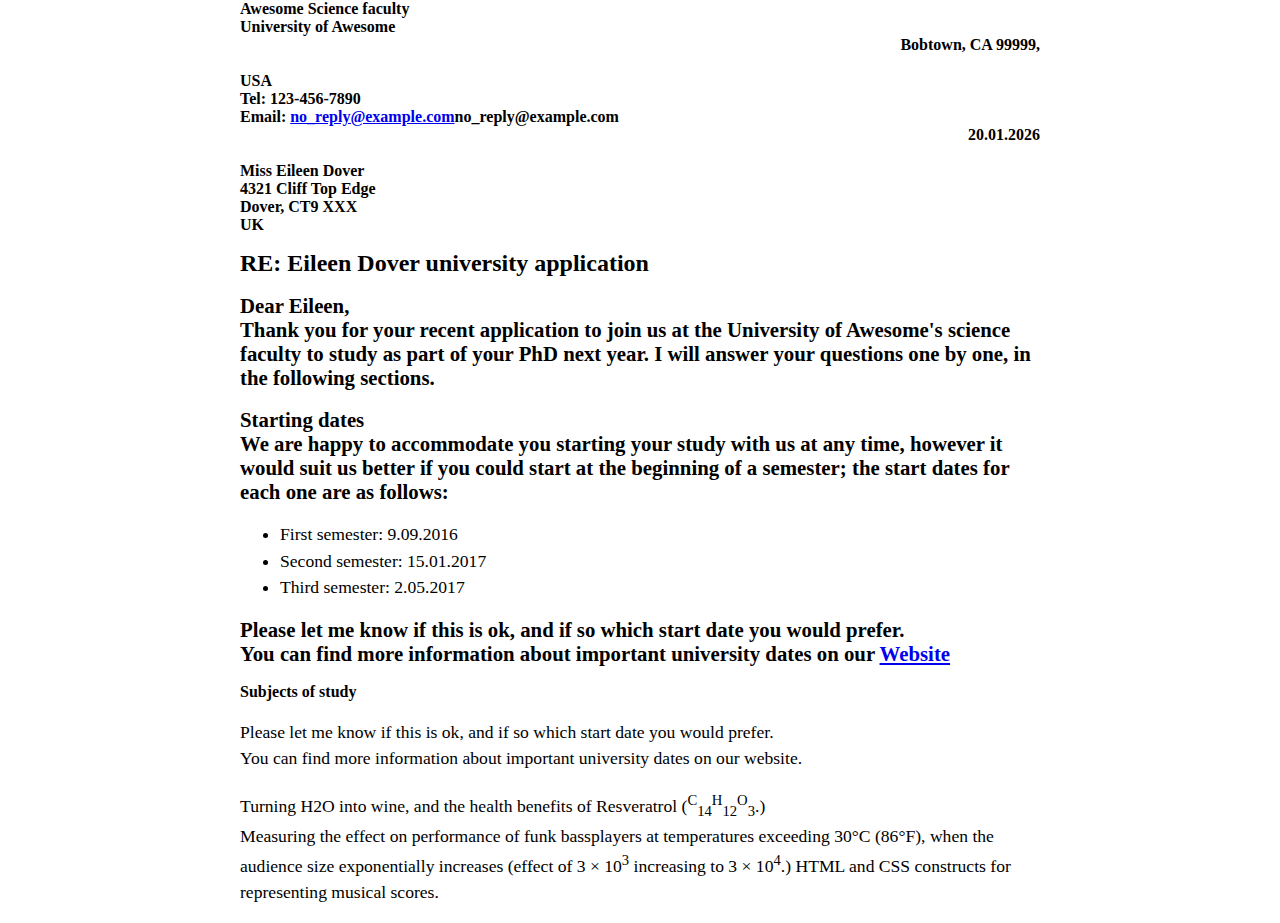
==== letter-markup/index.html @ 54885236 "commit" ====
<!DOCTYPE html>
<html lang="en">
<head>
    <meta charset="UTF-8">
    <meta http-equiv="X-UA-Compatible" content="IE=edge">
    <meta name="viewport" content="width=device-width, initial-scale=1.0">
    <title>Document</title>
    <style>
        html {
        font-size: 16px;
        }
        body {
        max-width: 800px;
        margin: 0 auto;
        }
        .sender-column {
        text-align: right;
        }
        h1 {
        font-size: 1.5rem;
        }
        h2 {
        font-size: 1.3rem;
        }
        p, ul, ol, dl, address {
        font-size: 1.1rem;
        }
        p, li, dd, dt, address {
        line-height: 1.5;
        }
        address {
        font-style: normal;
        margin: 1rem 0;
        }
        
        </style>
</head>
<body>
    <strong>Awesome Science faculty <br>
          University of Awesome<br> <div class="sender-column"> Bobtown, CA 99999,</div> <br>
          USA<br>Tel: 123-456-7890<br> Email: <a href="emai.com">no_reply@example.com</a>no_reply@example.com </strong>
    <strong><div class="sender-column">20.01.2026</div><br> Miss Eileen Dover <br> 4321 Cliff Top Edge <br>
      Dover, CT9 XXX <br> UK </strong>

    <div class="style1">
    <h1> RE: Eileen Dover university application<h1>
    <h2>Dear Eileen,<br> Thank you for your recent application to join us at the University of Awesome's science faculty to study as part of your PhD next year. I will answer your questions one by one, in the following sections.</h2>
    <h2>Starting dates<br>We are happy to accommodate you starting your study with us at any time, however it would suit us better if you could start at the beginning of a semester; the start dates for each one are as follows:
    </h2>
    <ul>
    <li> First semester: 9.09.2016 </li>
    <li> Second semester: 15.01.2017</li>
    <li> Third semester: 2.05.2017</li>    
    </ul> </h1></div>
    <h2> Please let me know if this is ok, and if so which start date you would prefer.<br>You can find more information about important university dates on our <a href="Website.html"> Website</a></h2>
    <strong> Subjects of study</strong>
    <p>Please let me know if this is ok, and if so which start date you would prefer.<br>
       You can find more information about important university dates on our website. </p>
    <p>Turning H2O into wine, and the health benefits of Resveratrol (<sup>C</sup><sub>14</sub><sup>H</sup><sub>12</sub><sup>O</sup><sub>3</sub>.)<br>
         Measuring the effect on performance of funk bassplayers at temperatures exceeding 30°C (86°F),
         when the audience size exponentially increases (effect of 3 × 10<sup>3</sup> increasing to 3 × 10<sup>4</sup>.)
        HTML and CSS constructs for representing musical scores.</p>
</body>
</html>
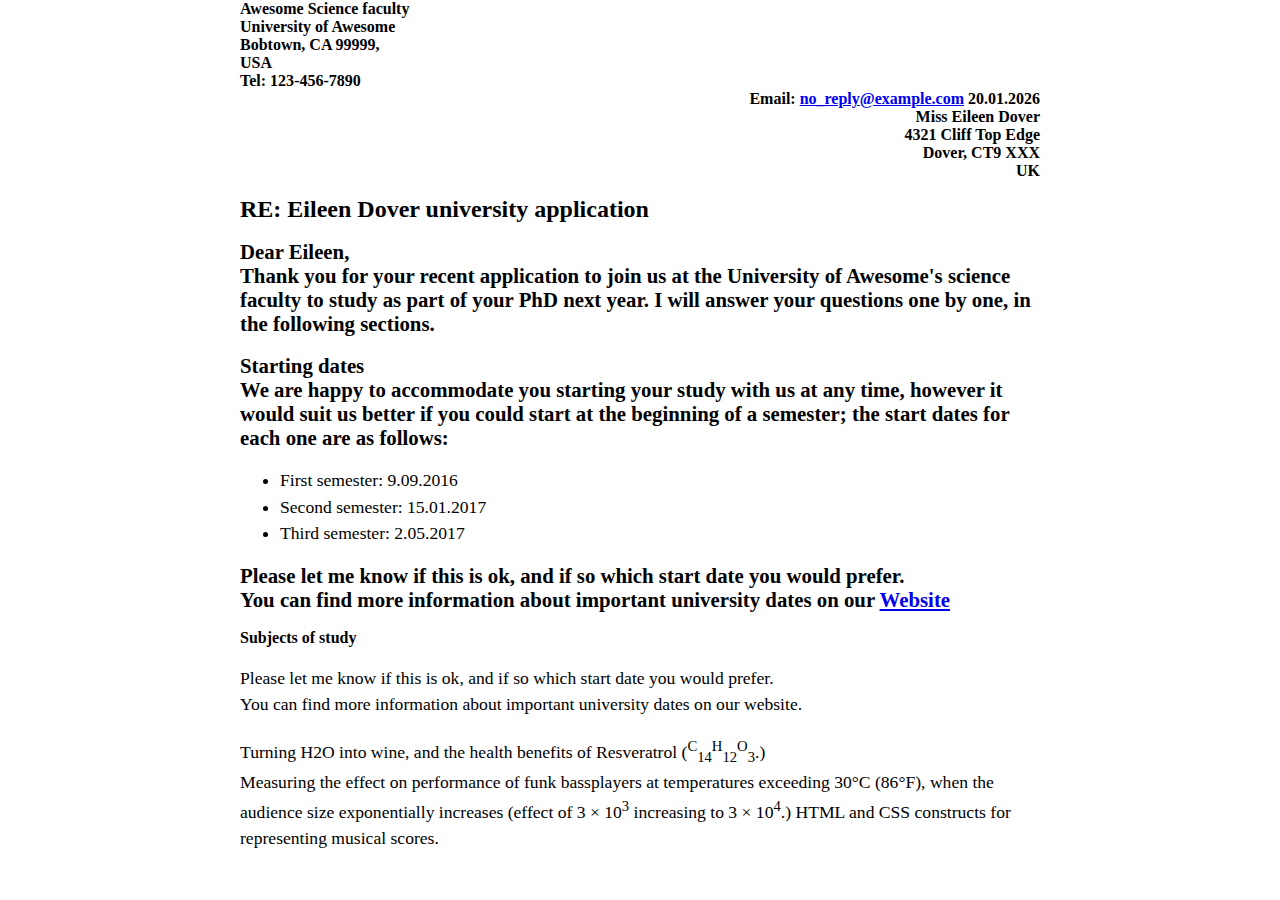
==== commit cd016734: "Update index.html" ====
--- a/letter-markup/index.html
+++ b/letter-markup/index.html
@@ -36,11 +36,10 @@
         </style>
 </head>
 <body>
-    <strong>Awesome Science faculty <br>
-          University of Awesome<br> <div class="sender-column"> Bobtown, CA 99999,</div> <br>
-          USA<br>Tel: 123-456-7890<br> Email: <a href="emai.com">no_reply@example.com</a>no_reply@example.com </strong>
-    <strong><div class="sender-column">20.01.2026</div><br> Miss Eileen Dover <br> 4321 Cliff Top Edge <br>
-      Dover, CT9 XXX <br> UK </strong>
+    <strong>Awesome Science faculty <br> University of Awesome<br>Bobtown, CA 99999, <br>
+          USA<br>Tel: 123-456-7890<br><div class="sender-column">Email: <a href="email.com">no_reply@example.com</a></strong>
+    <strong>20.01.2026<br> Miss Eileen Dover <br> 4321 Cliff Top Edge <br>
+      Dover, CT9 XXX <br> UK </strong></body></div>
 
     <div class="style1">
     <h1> RE: Eileen Dover university application<h1>
